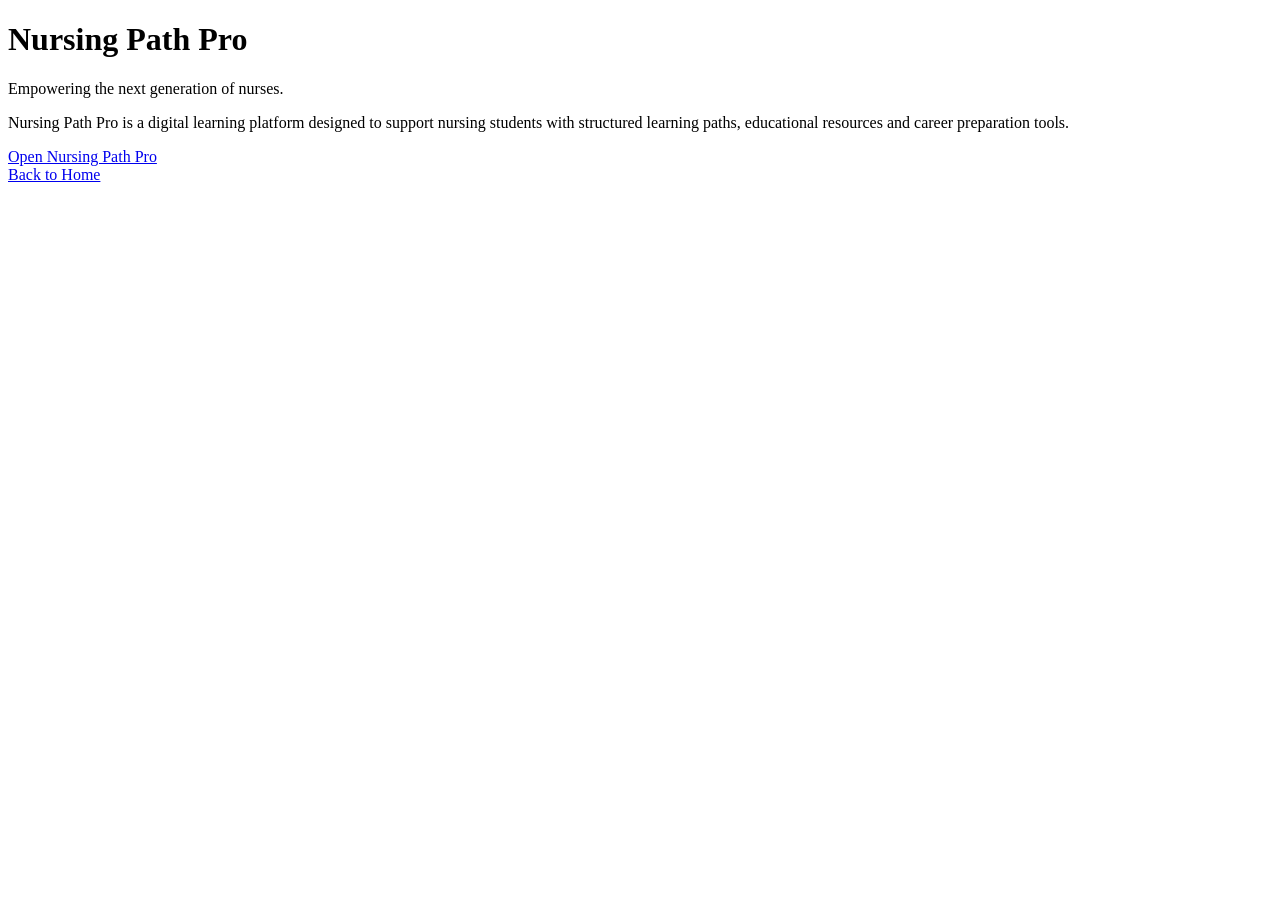
==== nursing-path-pro.html @ 2bf297f1 "Create nursing-path-pro.html" ====
<!DOCTYPE html>
<html lang="en">

<head>

<meta charset="UTF-8">
<meta name="viewport" content="width=device-width, initial-scale=1.0">

<title>Nursing Path Pro | Nursing Education Platform</title>

<meta name="description" content="Nursing Path Pro helps nursing students with digital tools, learning paths and education resources.">

<link rel="stylesheet" href="style.css">

</head>

<body>

<header>

<h1>Nursing Path Pro</h1>

<p>Empowering the next generation of nurses.</p>

</header>

<section class="content">

<p>
Nursing Path Pro is a digital learning platform designed to support nursing students with
structured learning paths, educational resources and career preparation tools.
</p>

<a href="https://nursing-path-pro.base44.app/" class="btn" target="_blank">
Open Nursing Path Pro
</a>

</section>

<footer>

<a href="index.html">Back to Home</a>

</footer>

</body>
</html>
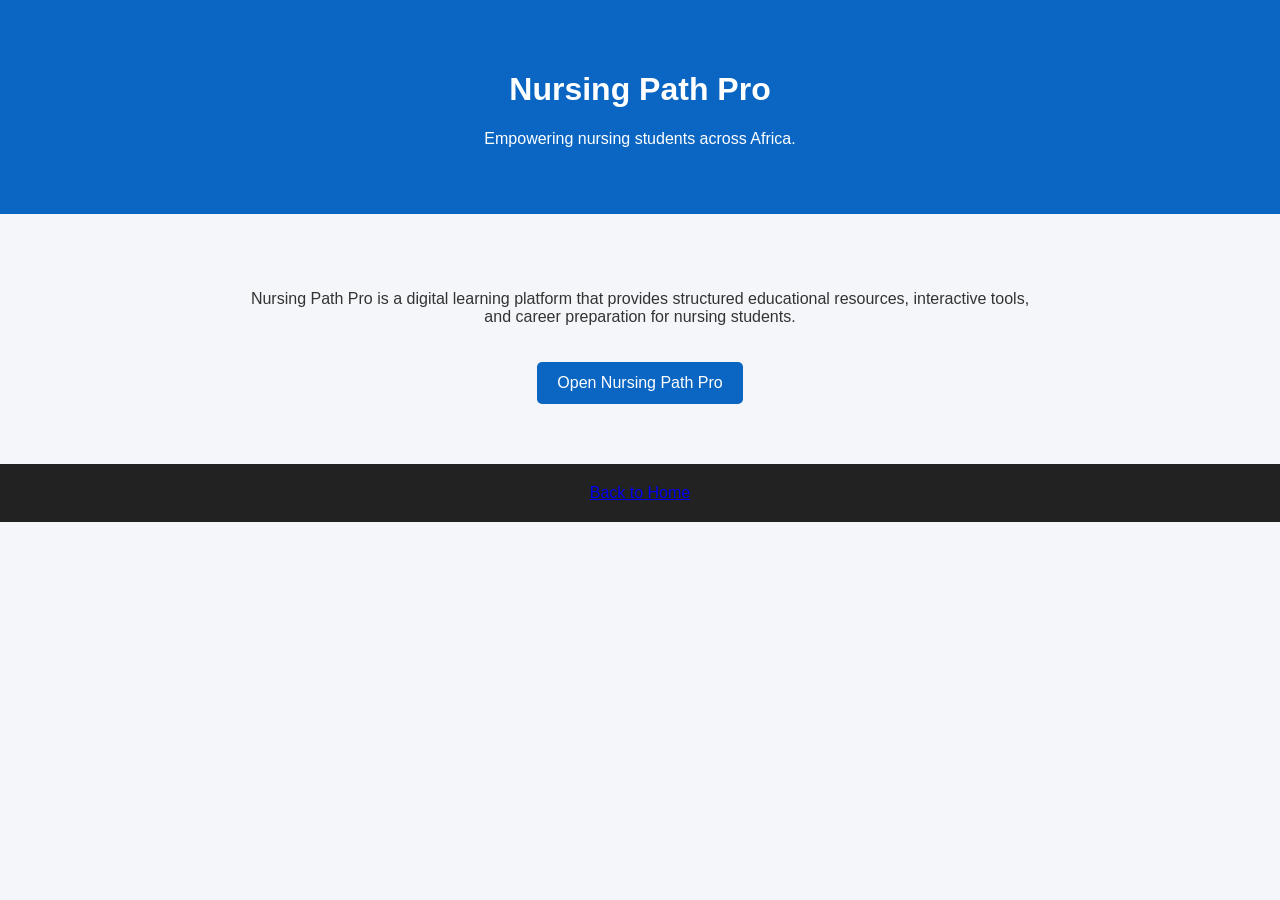
==== commit 97cfa526: "Update nursing-path-pro.html" ====
--- a/nursing-path-pro.html
+++ b/nursing-path-pro.html
@@ -2,46 +2,28 @@
 <html lang="en">
 
 <head>
-
 <meta charset="UTF-8">
 <meta name="viewport" content="width=device-width, initial-scale=1.0">
-
 <title>Nursing Path Pro | Nursing Education Platform</title>
-
-<meta name="description" content="Nursing Path Pro helps nursing students with digital tools, learning paths and education resources.">
-
+<meta name="description" content="Nursing Path Pro is a digital platform helping nursing students learn, improve skills, and prepare for careers in healthcare.">
+<meta name="keywords" content="nursing apps, African nursing platform, nursing education, digital learning Africa, nursing students Africa, Nursing Path Pro, online nursing tools, African healthcare apps, nursing learning platform, education apps Africa, Social Platforms by Akin S. Sokpah">
+<meta name="google-site-verification" content="Xph8kvaL-aAkTHe30pd74SqDHgdUFGDx7p3TLie_LTI" />
 <link rel="stylesheet" href="style.css">
-
 </head>
 
 <body>
-
 <header>
-
 <h1>Nursing Path Pro</h1>
-
-<p>Empowering the next generation of nurses.</p>
-
+<p>Empowering nursing students across Africa.</p>
 </header>
 
 <section class="content">
-
-<p>
-Nursing Path Pro is a digital learning platform designed to support nursing students with
-structured learning paths, educational resources and career preparation tools.
-</p>
-
-<a href="https://nursing-path-pro.base44.app/" class="btn" target="_blank">
-Open Nursing Path Pro
-</a>
-
+<p>Nursing Path Pro is a digital learning platform that provides structured educational resources, interactive tools, and career preparation for nursing students.</p>
+<a href="https://nursing-path-pro.base44.app/" class="btn" target="_blank">Open Nursing Path Pro</a>
 </section>
 
 <footer>
-
 <a href="index.html">Back to Home</a>
-
 </footer>
-
 </body>
 </html>
--- a/style.css
+++ b/style.css
@@ -0,0 +1,74 @@
+body{
+
+font-family: Arial;
+margin:0;
+background:#f4f6f9;
+color:#333;
+
+}
+
+header{
+
+background:#0a66c2;
+color:white;
+text-align:center;
+padding:50px;
+
+}
+
+.apps{
+
+display:flex;
+justify-content:center;
+gap:40px;
+padding:60px;
+flex-wrap:wrap;
+
+}
+
+.card{
+
+background:white;
+padding:30px;
+border-radius:10px;
+width:320px;
+box-shadow:0 5px 15px rgba(0,0,0,0.1);
+text-align:center;
+
+}
+
+.btn{
+
+display:inline-block;
+margin-top:20px;
+background:#0a66c2;
+color:white;
+padding:12px 20px;
+border-radius:5px;
+text-decoration:none;
+
+}
+
+.btn:hover{
+
+background:#004182;
+
+}
+
+.content{
+
+max-width:800px;
+margin:auto;
+padding:60px;
+text-align:center;
+
+}
+
+footer{
+
+text-align:center;
+padding:20px;
+background:#222;
+color:white;
+
+}
